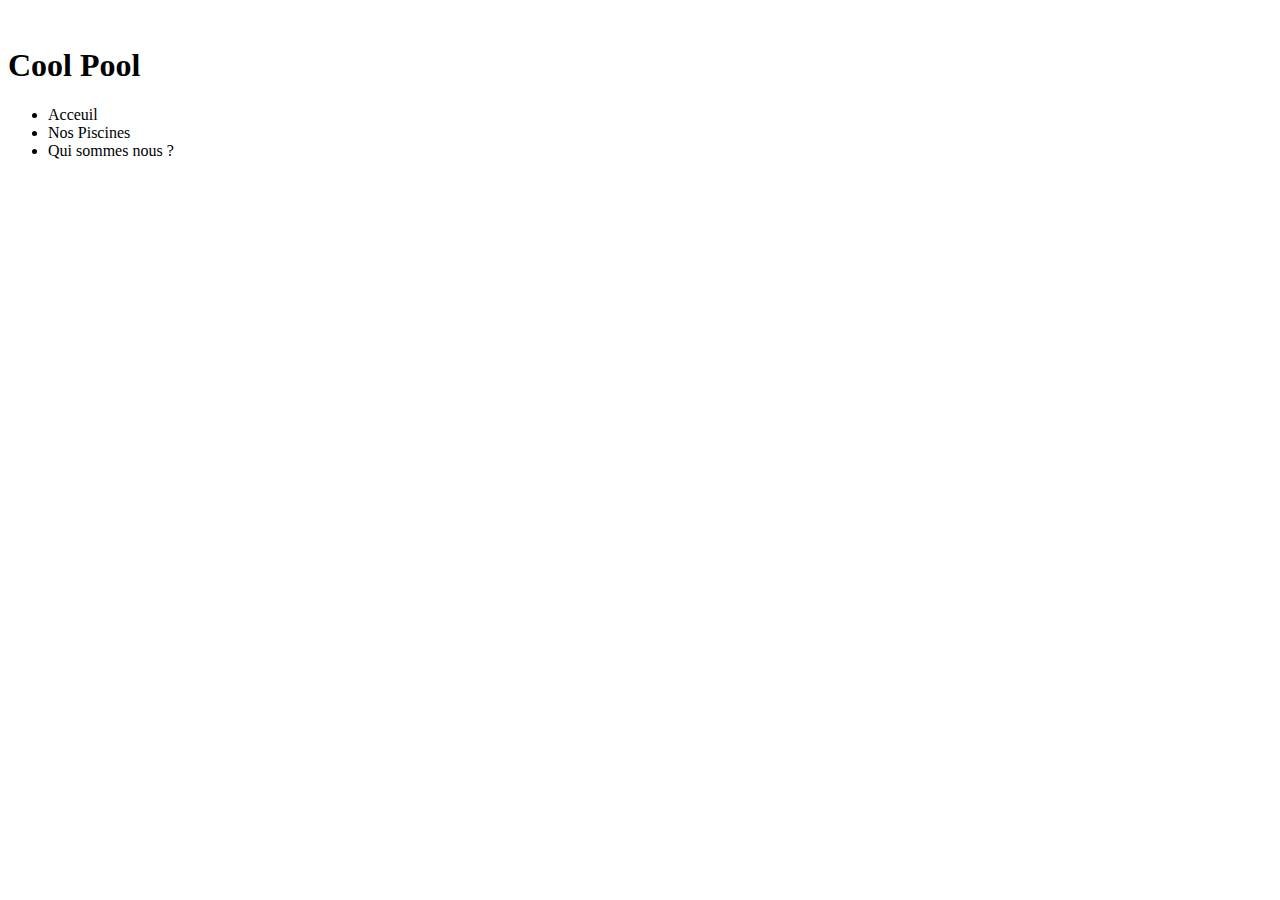
==== index.html @ ca0d5cb8 "Add image, header and nav" ====
<!DOCTYPE html>
<html>
  <head>
    <meta charset="utf-8">
    <title>Cool Pool</title>
  </head>
  <body>
<img src="file:///home/oumar/sites/prod/piscine/index.html" alt="">
<header>

  <h1>Cool Pool</h1>

  <nav>

    <ul>
      <li>Acceuil</li>
      <li>Nos Piscines</li>
      <li>Qui sommes nous ?</li>
    </ul>

  </nav>
</header>

  </body>
</html>
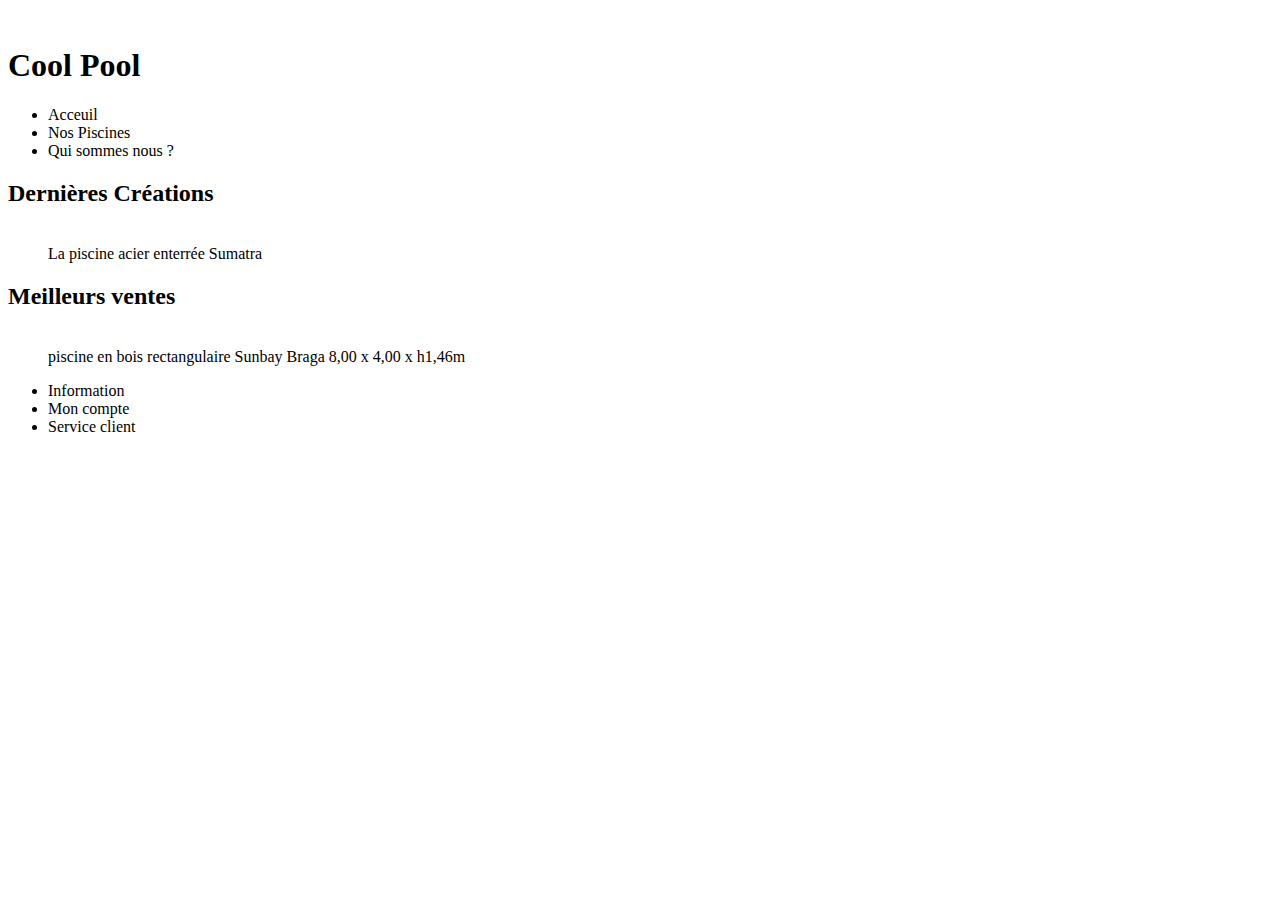
==== commit b33bda0c: "Finish to add two section and footer" ====
--- a/index.html
+++ b/index.html
@@ -5,7 +5,7 @@
     <title>Cool Pool</title>
   </head>
   <body>
-<img src="file:///home/oumar/sites/prod/piscine/index.html" alt="">
+<img src="https://www.coolpool.fr/wp-content/uploads/2016/05/Logo-CoolPool_P%C3%AFcto.png" alt="">
 <header>
 
   <h1>Cool Pool</h1>
@@ -21,5 +21,29 @@
   </nav>
 </header>
 
+<section>
+  <h2>Dernières Créations</h2>
+  <figure>
+    <img src="http://static.spapiscines.com/uploads/2013/05/galerie-photos-piscines-spa-piscines-ios-2-940x600.jpg" alt="">
+    <figcaption>La piscine acier enterrée Sumatra</figcaption>
+  </figure>
+</section>
+
+<section>
+  <h2>Meilleurs ventes</h2>
+  <figure>
+    <img src="http://luxe-pools.fr/out/pictures/generated/product/1/665_665_75/piscineromanavecvolet_piscineenkitavecvolet_piscineluxevolet(2)(1).jpg" alt="">
+<figcaption>piscine en bois rectangulaire Sunbay Braga 8,00 x 4,00 x h1,46m</figcaption>
+  </figure>
+</section>
+
+<footer>
+  <ul>
+    <li>Information</li>
+    <li>Mon compte</li>
+    <li>Service client</li>
+  </ul>
+</footer>
+
   </body>
 </html>
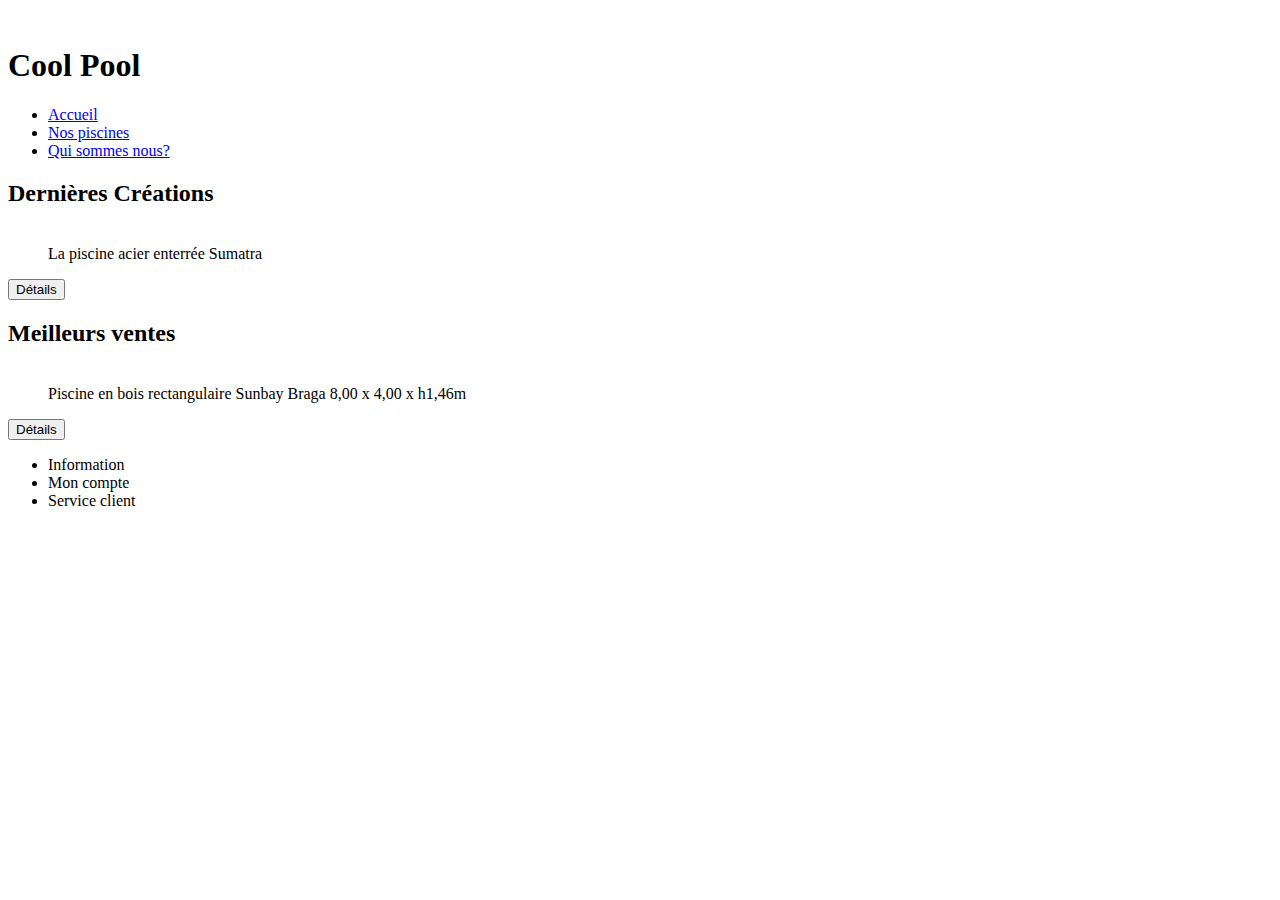
==== commit d6253726: "finish to add css" ====
--- a/index.html
+++ b/index.html
@@ -1,11 +1,12 @@
 <!DOCTYPE html>
 <html>
   <head>
+    <link rel="stylesheet" href="style.css">
     <meta charset="utf-8">
     <title>Cool Pool</title>
   </head>
   <body>
-<img src="https://www.coolpool.fr/wp-content/uploads/2016/05/Logo-CoolPool_P%C3%AFcto.png" alt="">
+<img class="logo"src="https://www.coolpool.fr/wp-content/uploads/2016/05/Logo-CoolPool_P%C3%AFcto.png" alt="">
 <header>
 
   <h1>Cool Pool</h1>
@@ -13,9 +14,9 @@
   <nav>
 
     <ul>
-      <li>Acceuil</li>
-      <li>Nos Piscines</li>
-      <li>Qui sommes nous ?</li>
+      <li><a class="acceuil" href="file:///home/oumar/sites/prod/piscine/index.html">Accueil</a></li>
+      <li><a class="nospiscine" href="file:///home/oumar/sites/prod/piscine/NosPiscines.html">Nos piscines</a></li>
+      <li><a class="nous" href="file:///home/oumar/sites/prod/piscine/contact.html">Qui sommes nous?</a></li>
     </ul>
 
   </nav>
@@ -24,17 +25,19 @@
 <section>
   <h2>Dernières Créations</h2>
   <figure>
-    <img src="http://static.spapiscines.com/uploads/2013/05/galerie-photos-piscines-spa-piscines-ios-2-940x600.jpg" alt="">
-    <figcaption>La piscine acier enterrée Sumatra</figcaption>
+    <img class="enterrée"src="http://static.spapiscines.com/uploads/2013/05/galerie-photos-piscines-spa-piscines-ios-2-940x600.jpg" alt="">
+    <figcaption class="description">La piscine acier enterrée Sumatra</figcaption>
   </figure>
+  <button type="button" name="button">Détails</button>
 </section>
 
 <section>
   <h2>Meilleurs ventes</h2>
   <figure>
-    <img src="http://luxe-pools.fr/out/pictures/generated/product/1/665_665_75/piscineromanavecvolet_piscineenkitavecvolet_piscineluxevolet(2)(1).jpg" alt="">
-<figcaption>piscine en bois rectangulaire Sunbay Braga 8,00 x 4,00 x h1,46m</figcaption>
+    <img class="luxe"src="http://luxe-pools.fr/out/pictures/generated/product/1/665_665_75/piscineromanavecvolet_piscineenkitavecvolet_piscineluxevolet(2)(1).jpg" alt="">
+<figcaption class="descriptions">Piscine en bois rectangulaire Sunbay Braga 8,00 x 4,00 x h1,46m</figcaption>
   </figure>
+  <button class="second"type="button" name="button">Détails</button>
 </section>
 
 <footer>
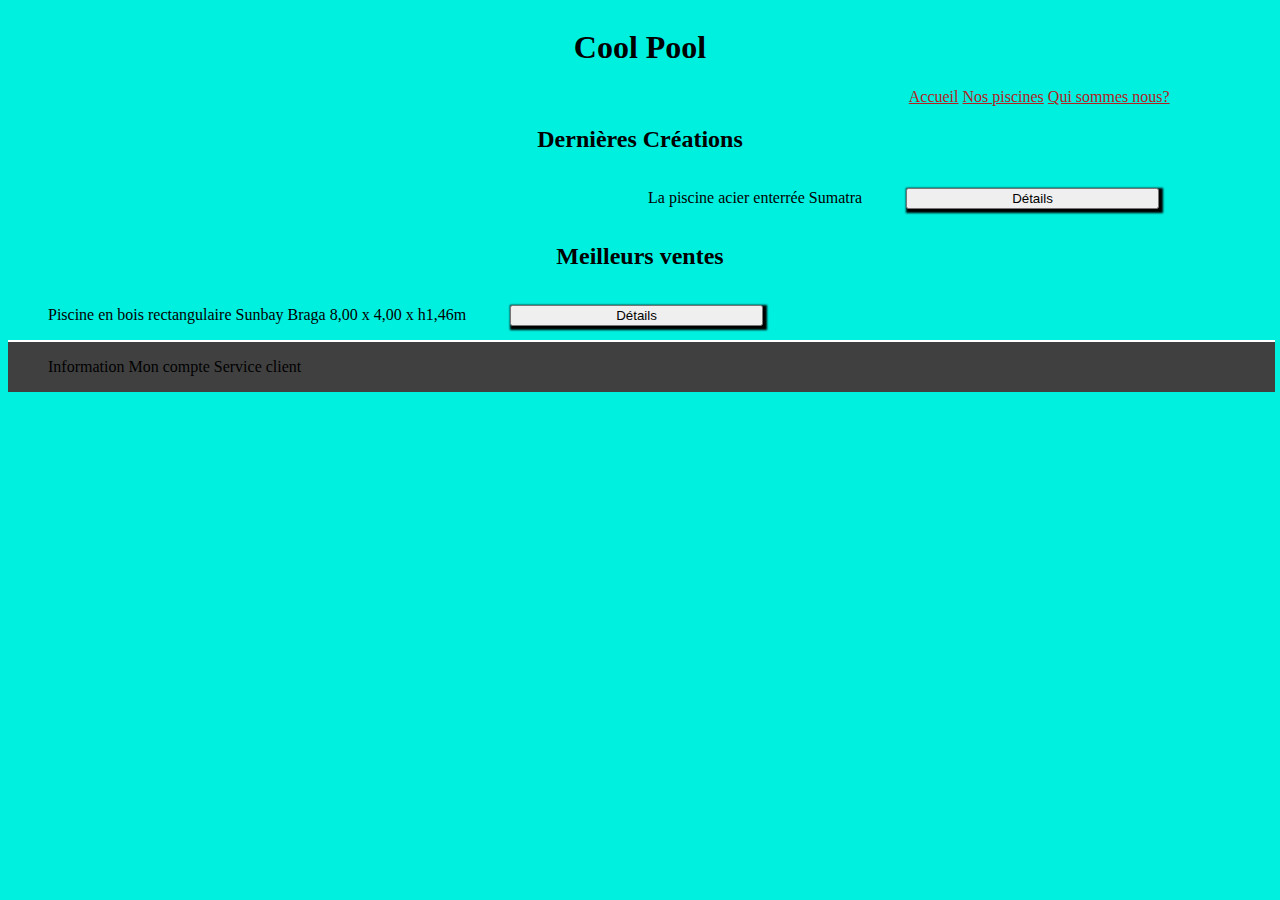
==== commit f106f400: "Add color footer" ====
--- a/index.html
+++ b/index.html
@@ -28,7 +28,7 @@
     <img class="enterrée"src="http://static.spapiscines.com/uploads/2013/05/galerie-photos-piscines-spa-piscines-ios-2-940x600.jpg" alt="">
     <figcaption class="description">La piscine acier enterrée Sumatra</figcaption>
   </figure>
-  <button type="button" name="button">Détails</button>
+<a href="NosPiscines.html"><button type="button" name="button">Détails</button></a>
 </section>
 
 <section>
@@ -37,11 +37,11 @@
     <img class="luxe"src="http://luxe-pools.fr/out/pictures/generated/product/1/665_665_75/piscineromanavecvolet_piscineenkitavecvolet_piscineluxevolet(2)(1).jpg" alt="">
 <figcaption class="descriptions">Piscine en bois rectangulaire Sunbay Braga 8,00 x 4,00 x h1,46m</figcaption>
   </figure>
-  <button class="second"type="button" name="button">Détails</button>
+  <a href="NosPiscines.html"><button class="second"type="button" name="button">Détails</button></a>
 </section>
 
 <footer>
-  <ul>
+  <ul class="footer">
     <li>Information</li>
     <li>Mon compte</li>
     <li>Service client</li>
--- a/style.css
+++ b/style.css
@@ -0,0 +1,152 @@
+
+body {
+  background-color: #00F0E0;
+}
+
+header {
+  text-align: center;
+}
+
+.logo {
+  width: 80%;
+
+  display: block;
+  margin-left: auto;
+  margin-right: auto;
+}
+
+nav{
+  height: 100%;
+  width: 40%;
+  position: relative;
+  left : 60%;
+}
+
+a {
+  color: #B22222;
+}
+
+li {
+  display: inline;
+  list-style: none;
+}
+.acceuil ,.nospiscine ,.nous {
+  display: inline-block;
+}
+
+section h2 {
+  text-align: center;
+}
+
+figure {
+  display: inline-block;
+}
+.enterrée {
+  display: inline-block;
+  width: 600px;
+}
+
+.description {
+  display: inline-block;
+  float: right;
+  left: 710px;
+}
+
+button {
+display: inline-block;
+  width: 20%;
+  height: 20%;
+  box-shadow: 2px 2px 2px 2px;
+}
+.second {
+  display: inline-block;
+    width: 20%;
+    height: 20%;
+    vertical-align: top 30%;
+    box-shadow: 2px 2px 2px 2px;
+  }
+
+}
+
+.second {
+  float: left;
+}
+
+.descriptions {
+  float: left;
+}
+footer {
+position:absolute;
+width:99%;
+background: #404040 ;
+border-top: 2px solid #FFFFFF;
+}
+
+.footer {
+  width: 90%;
+}
+
+@media (max-width: 393px) {
+
+  .logo {
+    width: 30%;
+    display: block;
+    margin-left: auto;
+    margin-right: auto;
+  }
+.enterrée {display: inline-block;
+  width: 65%;
+}
+a {
+  color: #B22222;
+}
+
+.description {
+  display: inline-block;
+  width: auto;
+}
+button {
+  display: block;
+}
+
+.luxe {
+  display:inline-block;
+  width: 65%;
+}
+
+}
+@media (min-width: 394px) and (max-width: 991px) {
+  body {
+    background-color: #00F0E0;
+  }
+
+  header {
+    text-align: center;
+  }
+  nav{
+    height: 100px;
+    width: 80%;
+    position: relative;
+    left : 20%;
+}
+.logo {
+  width: 60%;
+}
+.enterrée {
+  display: inline-block;
+  width: 40%;
+}
+.description {
+  display: inline-block;
+  font-size: 1.5em;
+}
+.luxe {
+  display: inline-block;
+width: 40%;
+}
+.descriptions {
+  display: inline-block;
+  font-size: 15px;
+}
+
+}
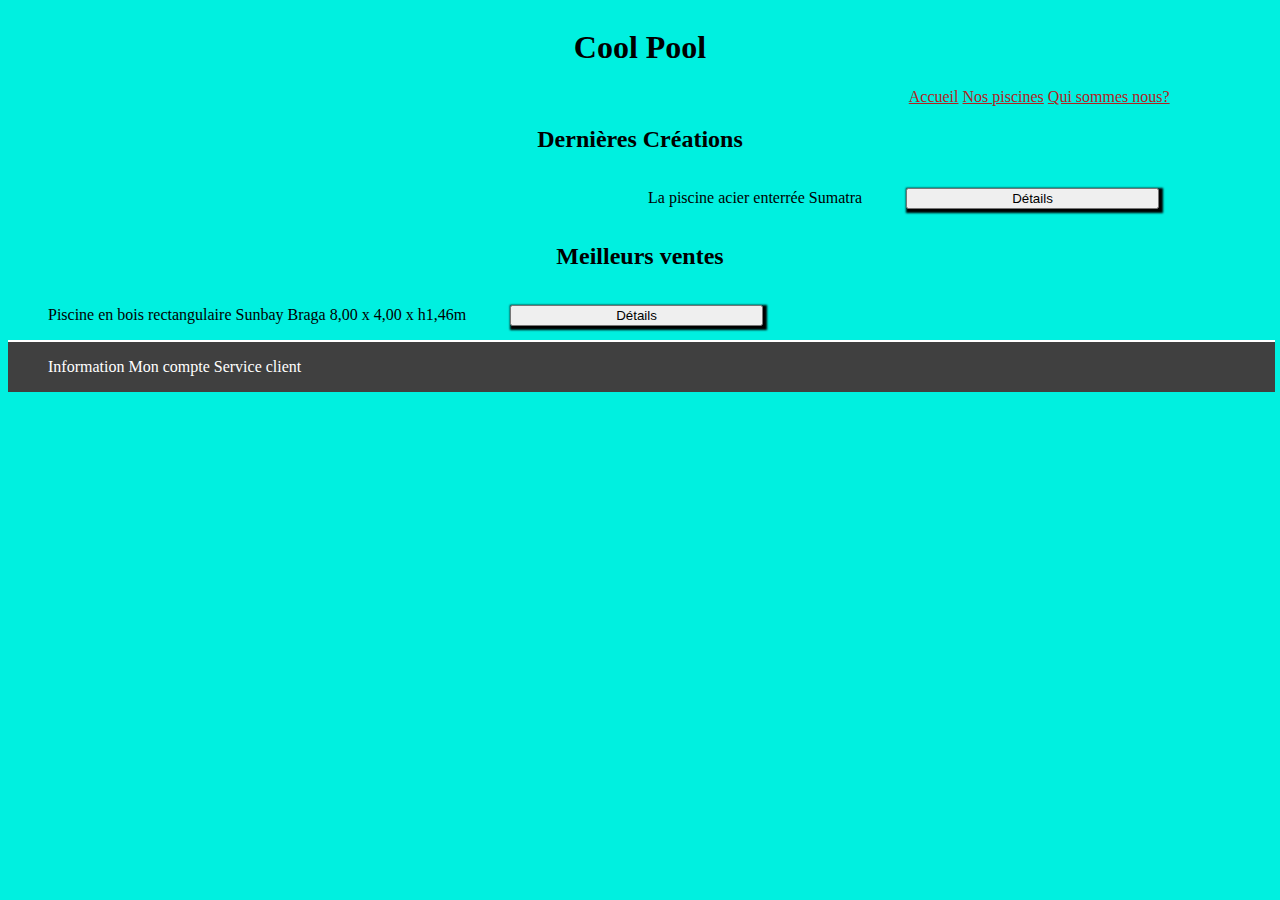
==== commit 00605708: "add color footer" ====
--- a/index.html
+++ b/index.html
@@ -14,9 +14,9 @@
   <nav>
 
     <ul>
-      <li><a class="acceuil" href="file:///home/oumar/sites/prod/piscine/index.html">Accueil</a></li>
-      <li><a class="nospiscine" href="file:///home/oumar/sites/prod/piscine/NosPiscines.html">Nos piscines</a></li>
-      <li><a class="nous" href="file:///home/oumar/sites/prod/piscine/contact.html">Qui sommes nous?</a></li>
+      <li><a class="acceuil" href="index.html">Accueil</a></li>
+      <li><a class="nospiscine" href="NosPiscines.html">Nos piscines</a></li>
+      <li><a class="nous" href="contact.html">Qui sommes nous?</a></li>
     </ul>
 
   </nav>
--- a/style.css
+++ b/style.css
@@ -76,6 +76,7 @@
   float: left;
 }
 footer {
+  color: white;
 position:absolute;
 width:99%;
 background: #404040 ;
